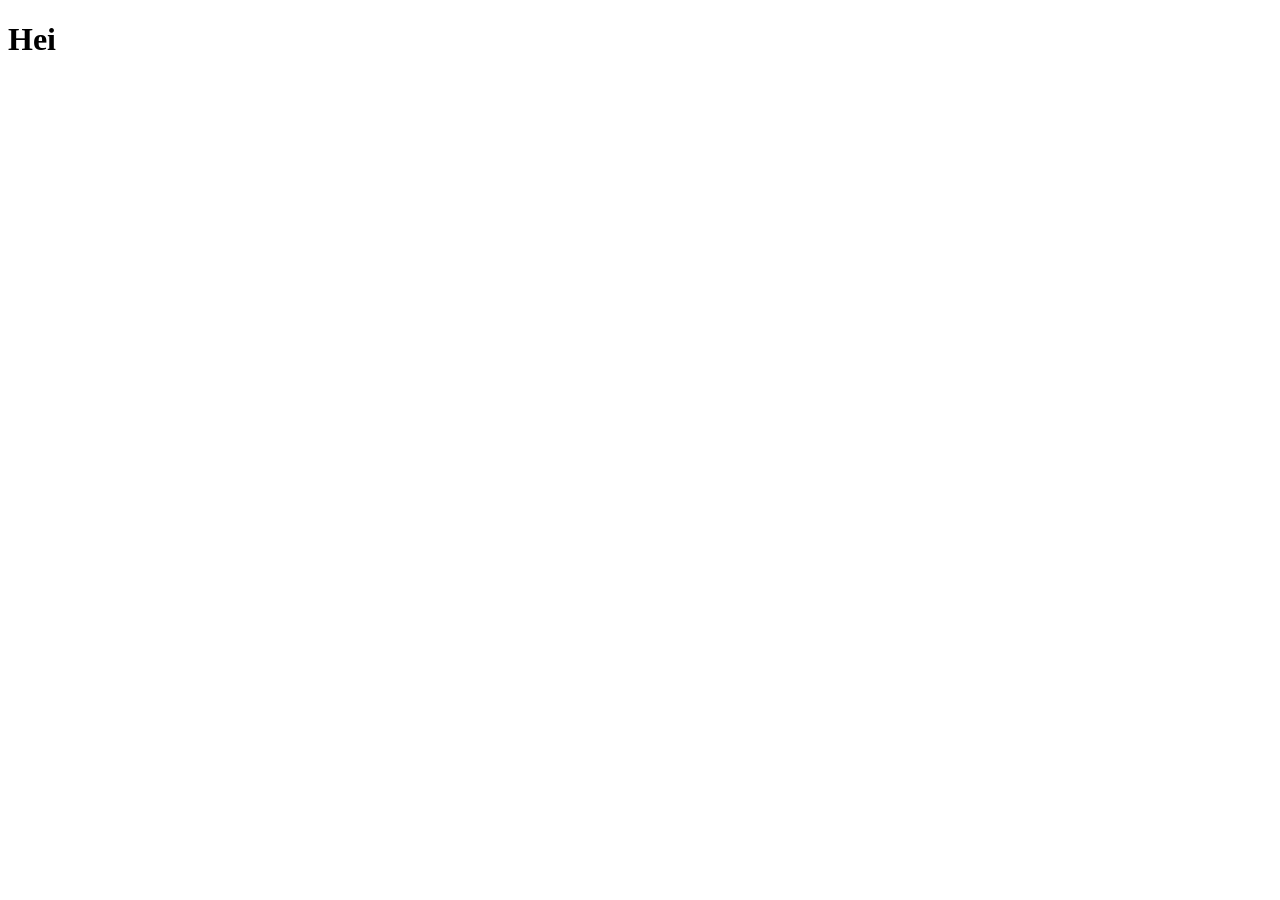
==== index.html @ 6f141ffa "[TheFold] 68df656f-eff9-4cdb-8eca-9efbf28b6aa3" ====
<!DOCTYPE html>
<html lang="no">
<head>
    <meta charset="UTF-8">
    <meta name="viewport" content="width=device-width, initial-scale=1.0">
    <title>Hei</title>
</head>
<body>
    <h1>Hei</h1>
</body>
</html>
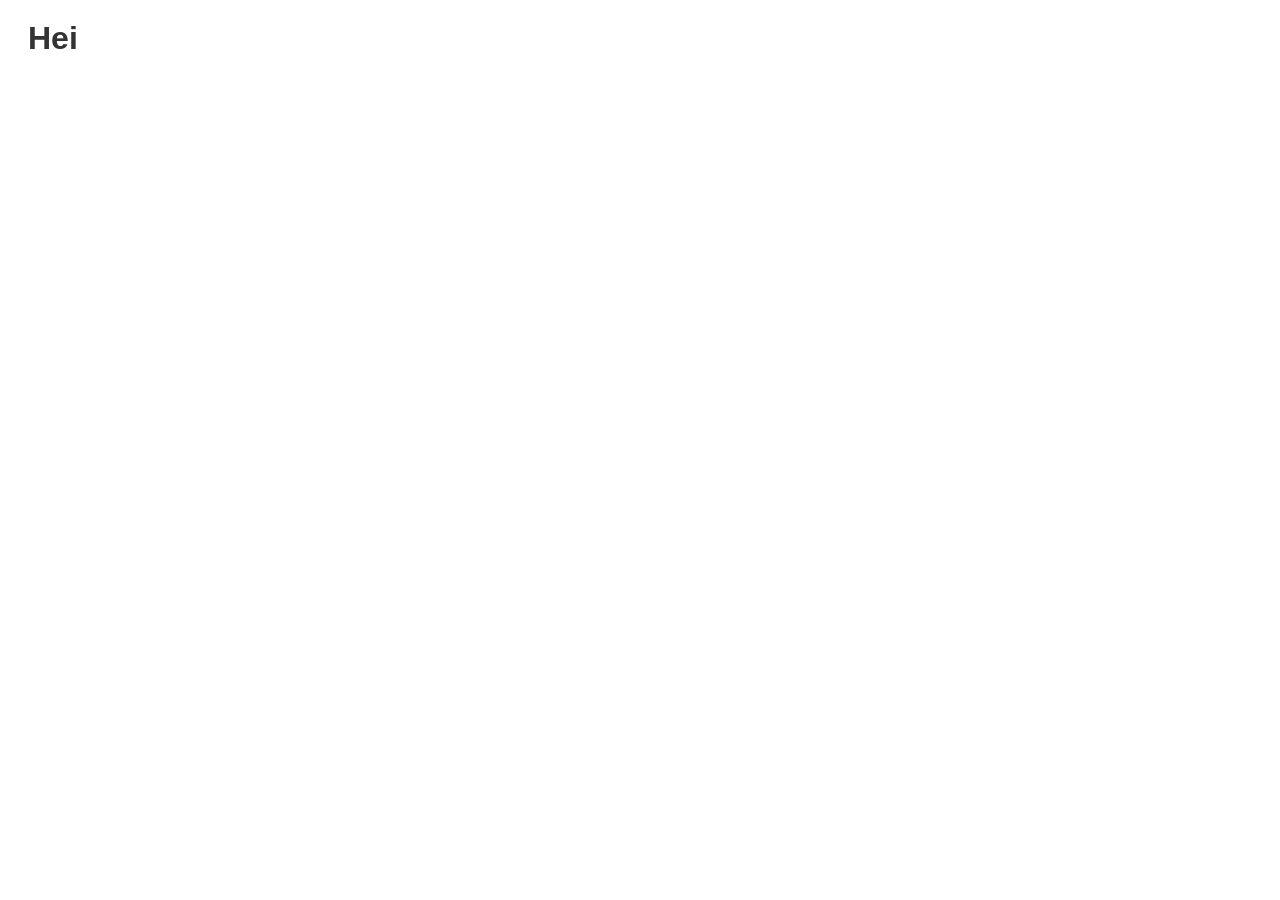
==== commit f9af3fec: "[TheFold] 22fdac64-b9d6-40b3-8a2a-203a296de2a8" ====
--- a/index.html
+++ b/index.html
@@ -4,6 +4,7 @@
     <meta charset="UTF-8">
     <meta name="viewport" content="width=device-width, initial-scale=1.0">
     <title>Hei</title>
+    <link rel="stylesheet" href="style.css">
 </head>
 <body>
     <h1>Hei</h1>
--- a/style.css
+++ b/style.css
@@ -0,0 +1,6 @@
+h1 {
+    color: #333333;
+    font-family: Arial, sans-serif;
+    font-size: 32px;
+    margin: 20px;
+}
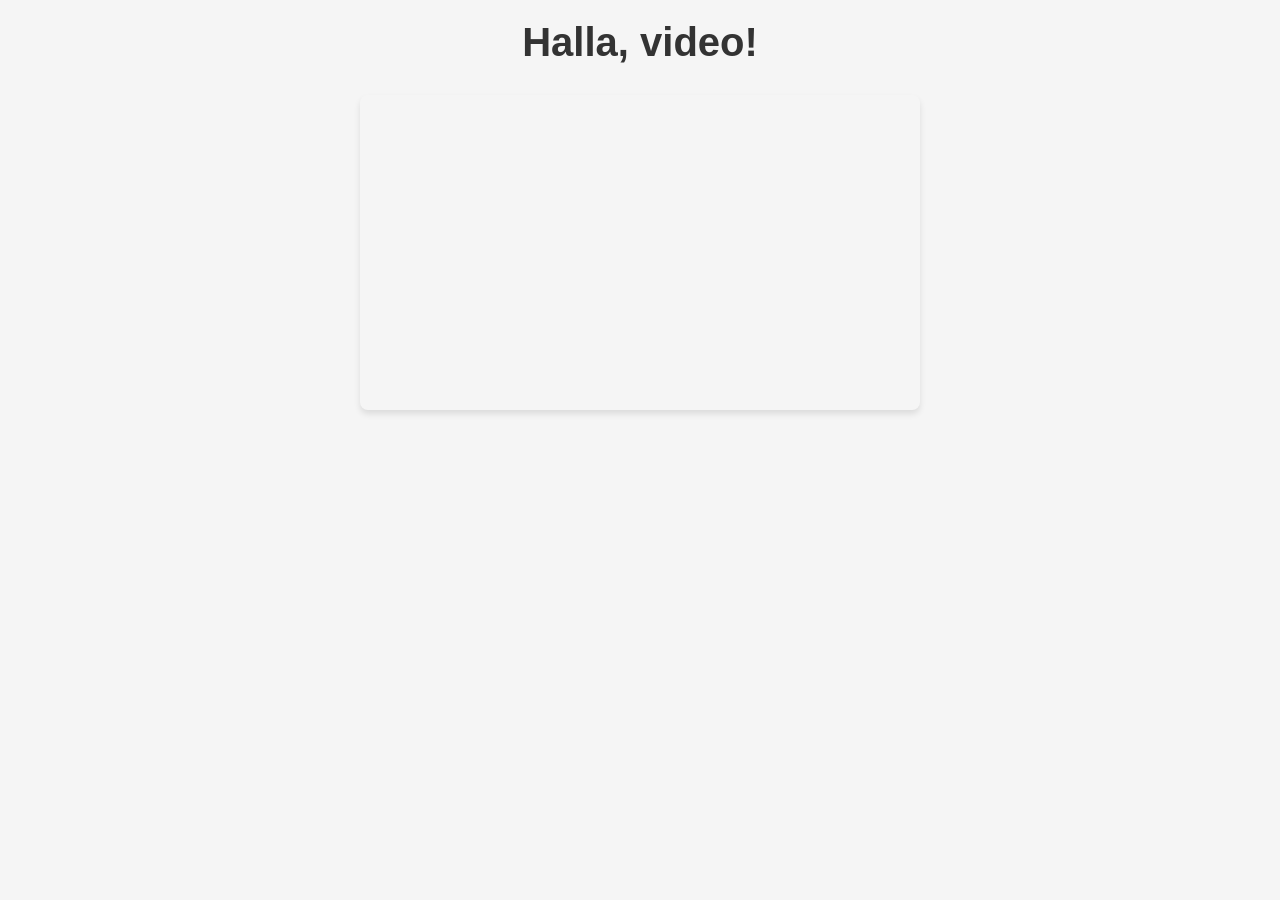
==== commit 19ab5577: "[TheFold] d611f2e3-752b-4e71-9a95-bb1389b7bedb" ====
--- a/index.html
+++ b/index.html
@@ -3,10 +3,13 @@
 <head>
     <meta charset="UTF-8">
     <meta name="viewport" content="width=device-width, initial-scale=1.0">
-    <title>Hei</title>
+    <title>Halla, video!</title>
     <link rel="stylesheet" href="style.css">
 </head>
 <body>
-    <h1>Hei</h1>
+    <h1>Halla, video!</h1>
+    <div class="video-container">
+        <iframe width="560" height="315" src="https://www.youtube.com/embed/dQw4w9WgXcQ" title="YouTube video player" frameborder="0" allow="accelerometer; autoplay; clipboard-write; encrypted-media; gyroscope; picture-in-picture; web-share" referrerpolicy="strict-origin-when-cross-origin" allowfullscreen></iframe>
+    </div>
 </body>
 </html>
--- a/style.css
+++ b/style.css
@@ -1,6 +1,36 @@
+* {
+    margin: 0;
+    padding: 0;
+    box-sizing: border-box;
+}
+
+body {
+    font-family: 'Segoe UI', Tahoma, Geneva, Verdana, sans-serif;
+    background-color: #f5f5f5;
+    padding: 20px;
+    display: flex;
+    flex-direction: column;
+    align-items: center;
+    min-height: 100vh;
+}
+
 h1 {
-    color: #333333;
-    font-family: Arial, sans-serif;
-    font-size: 32px;
-    margin: 20px;
+    color: #333;
+    font-size: 2.5rem;
+    margin-bottom: 30px;
+    text-align: center;
+}
+
+.video-container {
+    width: 100%;
+    max-width: 560px;
+    display: flex;
+    justify-content: center;
+}
+
+iframe {
+    width: 100%;
+    height: 315px;
+    border-radius: 8px;
+    box-shadow: 0 4px 6px rgba(0, 0, 0, 0.1);
 }
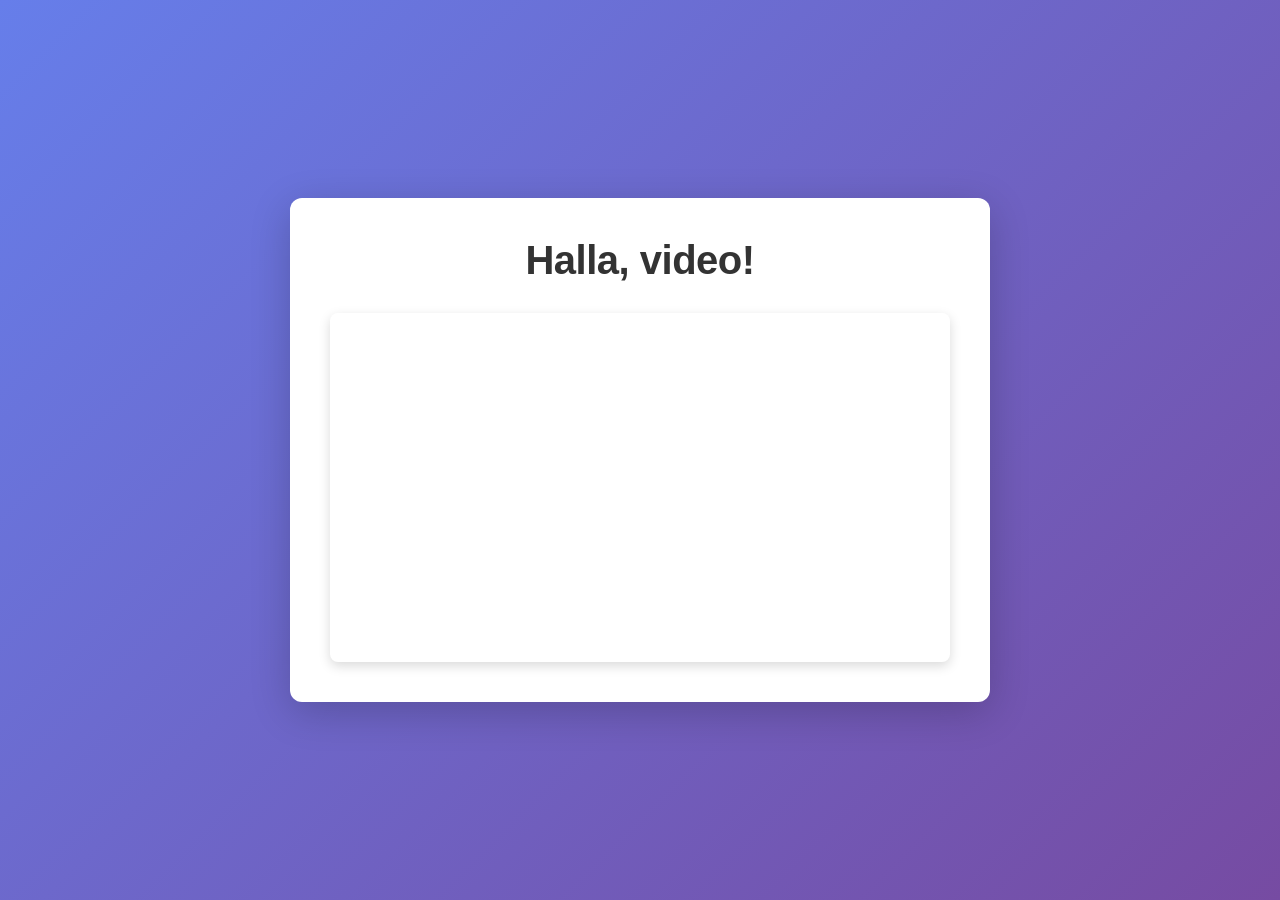
==== commit ef66be61: "[TheFold] 86ebc3d4-8118-4581-a83c-7ed3bf417187" ====
--- a/index.html
+++ b/index.html
@@ -7,9 +7,20 @@
     <link rel="stylesheet" href="style.css">
 </head>
 <body>
-    <h1>Halla, video!</h1>
-    <div class="video-container">
-        <iframe width="560" height="315" src="https://www.youtube.com/embed/dQw4w9WgXcQ" title="YouTube video player" frameborder="0" allow="accelerometer; autoplay; clipboard-write; encrypted-media; gyroscope; picture-in-picture; web-share" referrerpolicy="strict-origin-when-cross-origin" allowfullscreen></iframe>
-    </div>
+    <main>
+        <h1>Halla, video!</h1>
+        <div class="video-container">
+            <iframe 
+                width="560" 
+                height="315" 
+                src="https://www.youtube.com/embed/dQw4w9WgXcQ" 
+                title="YouTube video player" 
+                frameborder="0" 
+                allow="accelerometer; autoplay; clipboard-write; encrypted-media; gyroscope; picture-in-picture; web-share" 
+                referrerpolicy="strict-origin-when-cross-origin" 
+                allowfullscreen>
+            </iframe>
+        </div>
+    </main>
 </body>
 </html>
--- a/style.css
+++ b/style.css
@@ -5,13 +5,22 @@
 }
 
 body {
-    font-family: 'Segoe UI', Tahoma, Geneva, Verdana, sans-serif;
-    background-color: #f5f5f5;
-    padding: 20px;
+    font-family: -apple-system, BlinkMacSystemFont, 'Segoe UI', 'Roboto', 'Oxygen', 'Ubuntu', 'Cantarell', sans-serif;
+    background: linear-gradient(135deg, #667eea 0%, #764ba2 100%);
     display: flex;
-    flex-direction: column;
+    justify-content: center;
     align-items: center;
     min-height: 100vh;
+    padding: 20px;
+}
+
+main {
+    background: white;
+    border-radius: 12px;
+    box-shadow: 0 10px 40px rgba(0, 0, 0, 0.2);
+    padding: 40px;
+    max-width: 700px;
+    width: 100%;
 }
 
 h1 {
@@ -19,18 +28,47 @@
     font-size: 2.5rem;
     margin-bottom: 30px;
     text-align: center;
+    font-weight: 700;
+    letter-spacing: -0.5px;
 }
 
 .video-container {
+    position: relative;
     width: 100%;
-    max-width: 560px;
-    display: flex;
-    justify-content: center;
+    padding-bottom: 56.25%;
+    height: 0;
+    overflow: hidden;
+    border-radius: 8px;
+    box-shadow: 0 4px 12px rgba(0, 0, 0, 0.15);
 }
 
-iframe {
+.video-container iframe {
+    position: absolute;
+    top: 0;
+    left: 0;
     width: 100%;
-    height: 315px;
+    height: 100%;
+    border: none;
     border-radius: 8px;
-    box-shadow: 0 4px 6px rgba(0, 0, 0, 0.1);
+}
+
+@media (max-width: 768px) {
+    h1 {
+        font-size: 2rem;
+    }
+
+    main {
+        padding: 20px;
+    }
+}
+
+@media (max-width: 480px) {
+    h1 {
+        font-size: 1.5rem;
+        margin-bottom: 20px;
+    }
+
+    main {
+        padding: 15px;
+    }
 }
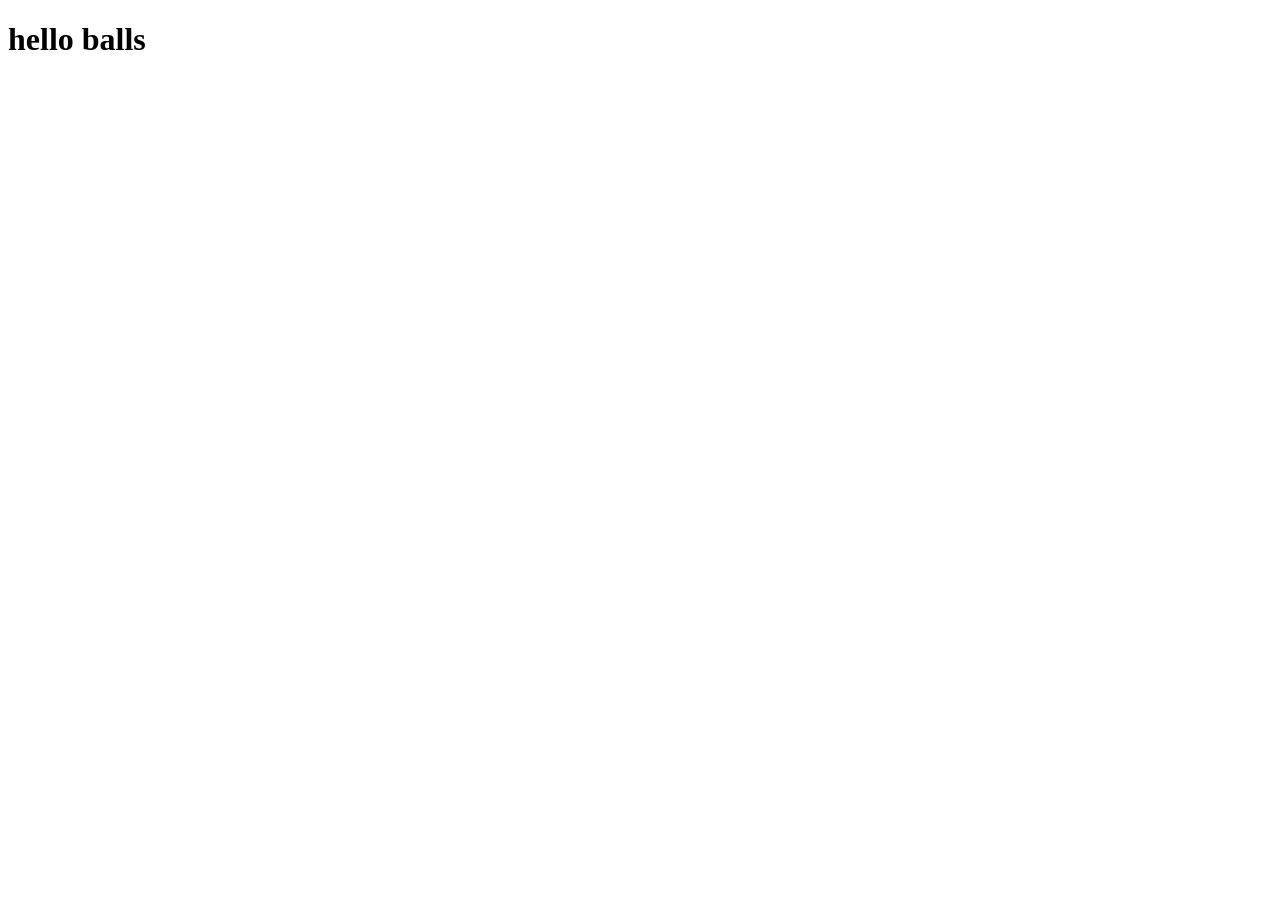
==== commit 321b2601: "[TheFold] 29cbedf5-6dfe-4ced-a3a7-e05050b7a289" ====
--- a/index.html
+++ b/index.html
@@ -1,26 +1,11 @@
 <!DOCTYPE html>
-<html lang="no">
+<html lang="en">
 <head>
     <meta charset="UTF-8">
     <meta name="viewport" content="width=device-width, initial-scale=1.0">
-    <title>Halla, video!</title>
-    <link rel="stylesheet" href="style.css">
+    <title>Hello Balls</title>
 </head>
 <body>
-    <main>
-        <h1>Halla, video!</h1>
-        <div class="video-container">
-            <iframe 
-                width="560" 
-                height="315" 
-                src="https://www.youtube.com/embed/dQw4w9WgXcQ" 
-                title="YouTube video player" 
-                frameborder="0" 
-                allow="accelerometer; autoplay; clipboard-write; encrypted-media; gyroscope; picture-in-picture; web-share" 
-                referrerpolicy="strict-origin-when-cross-origin" 
-                allowfullscreen>
-            </iframe>
-        </div>
-    </main>
+    <h1>hello balls</h1>
 </body>
 </html>
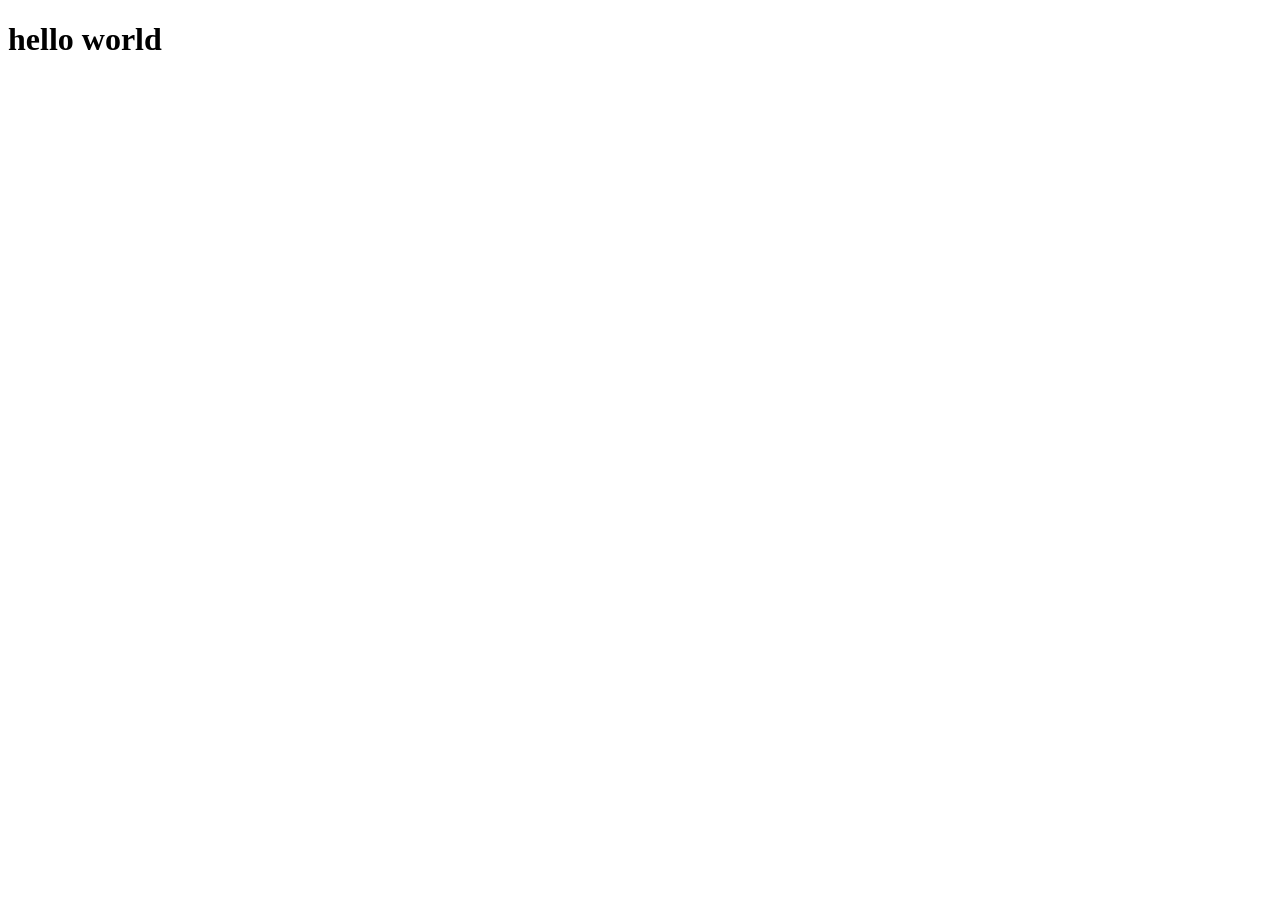
==== commit 35b71ff7: "[TheFold] 8c4f874e-eb4b-45dc-bb86-f8260518e3b5" ====
--- a/index.html
+++ b/index.html
@@ -3,9 +3,9 @@
 <head>
     <meta charset="UTF-8">
     <meta name="viewport" content="width=device-width, initial-scale=1.0">
-    <title>Hello Balls</title>
+    <title>Hello World</title>
 </head>
 <body>
-    <h1>hello balls</h1>
+    <h1>hello world</h1>
 </body>
 </html>
